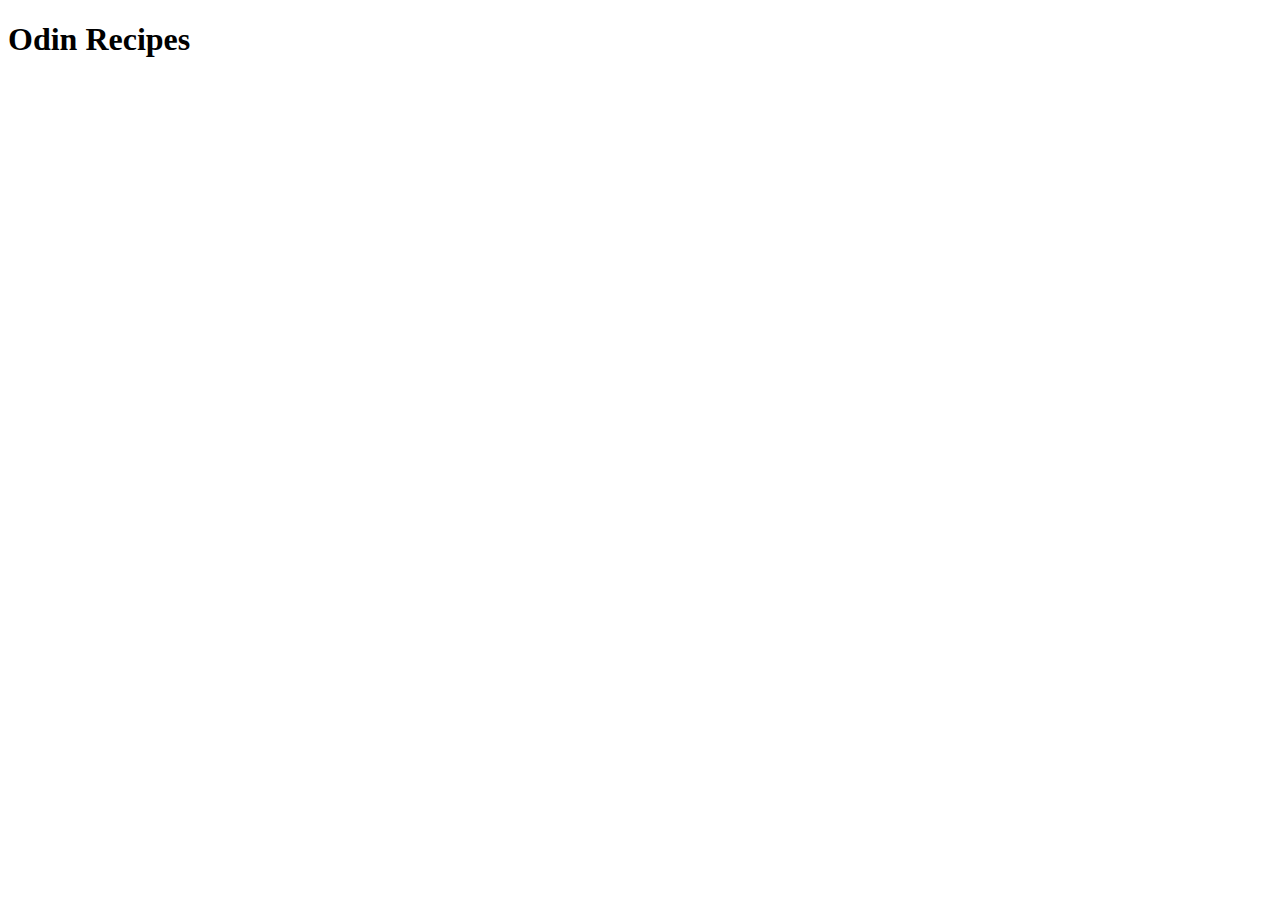
==== index.html @ 6dc096ee "Add index" ====
<!DOCTYPE html>
<html lang="en">
<head>
    <meta charset="UTF-8">
    <meta name="viewport" content="width=device-width, initial-scale=1.0">
    <title>Odin Recipes</title>
</head>
<body>
   <h1>Odin Recipes</h1> 
</body>
</html>
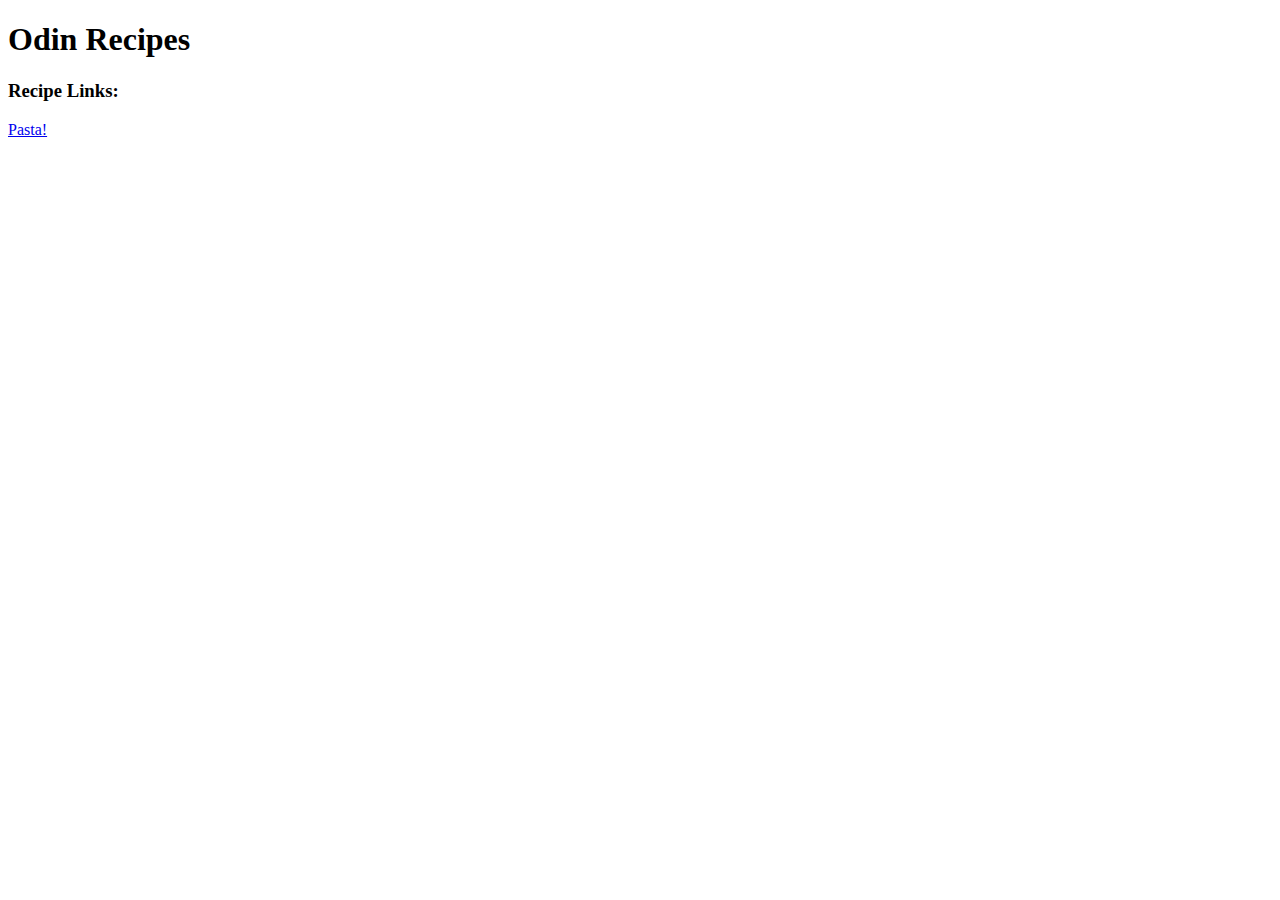
==== commit 117cffe8: "Update index with pasta link" ====
--- a/index.html
+++ b/index.html
@@ -7,5 +7,8 @@
 </head>
 <body>
    <h1>Odin Recipes</h1> 
+
+   <h3>Recipe Links:</h3>
+   <p><a href="recipes/pasta.html">Pasta!</a></p>
 </body>
 </html>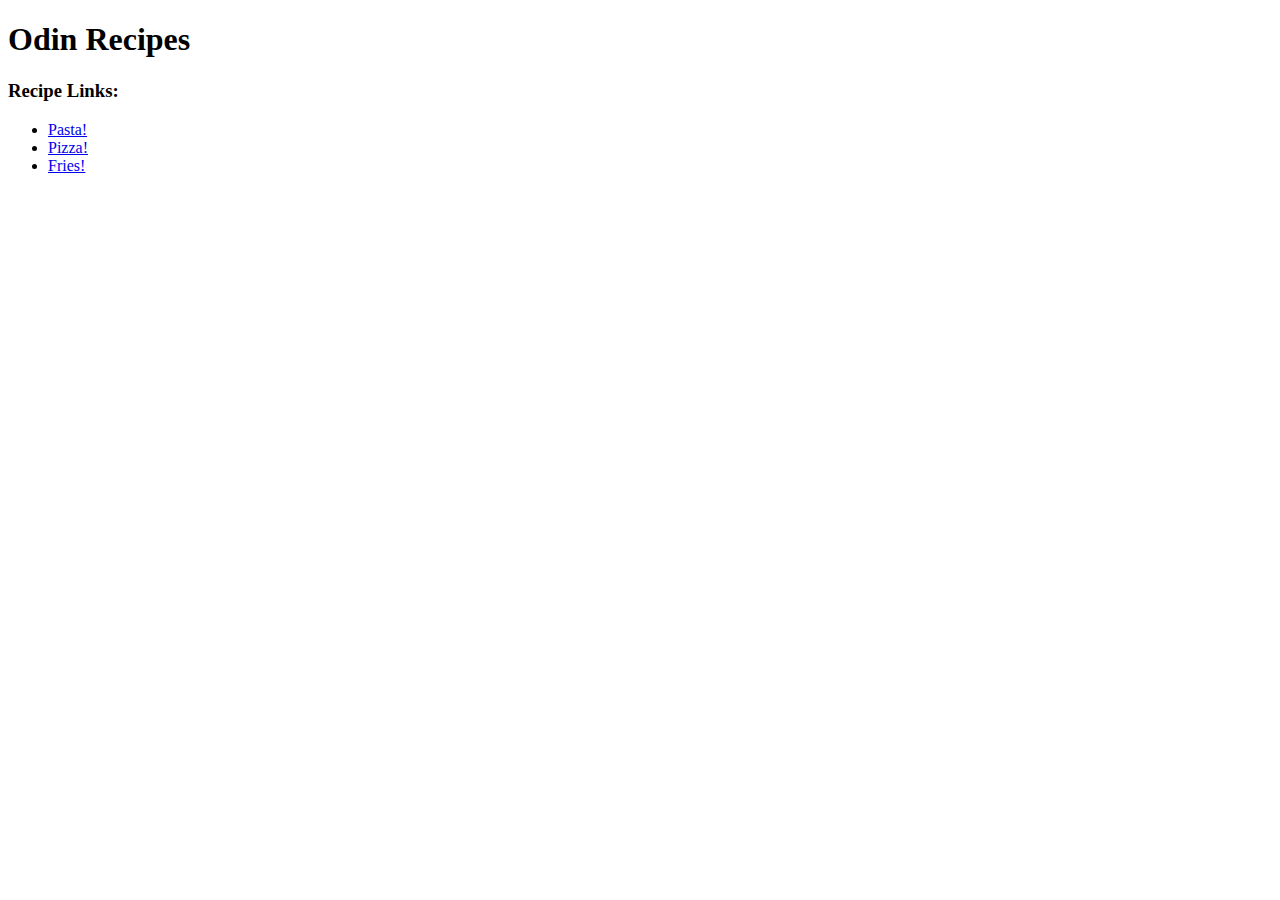
==== commit 4ef958fb: "Add pizza and fries link to homepage" ====
--- a/index.html
+++ b/index.html
@@ -9,6 +9,10 @@
    <h1>Odin Recipes</h1> 
 
    <h3>Recipe Links:</h3>
-   <p><a href="recipes/pasta.html">Pasta!</a></p>
+   <ul>
+    <li><a href="recipes/pasta.html">Pasta!</a></li>
+    <li><a href="recipes/pizza.html">Pizza!</a></li>
+    <li><a href="recipes/fries.html">Fries!</a></li>
+</ul>
 </body>
 </html>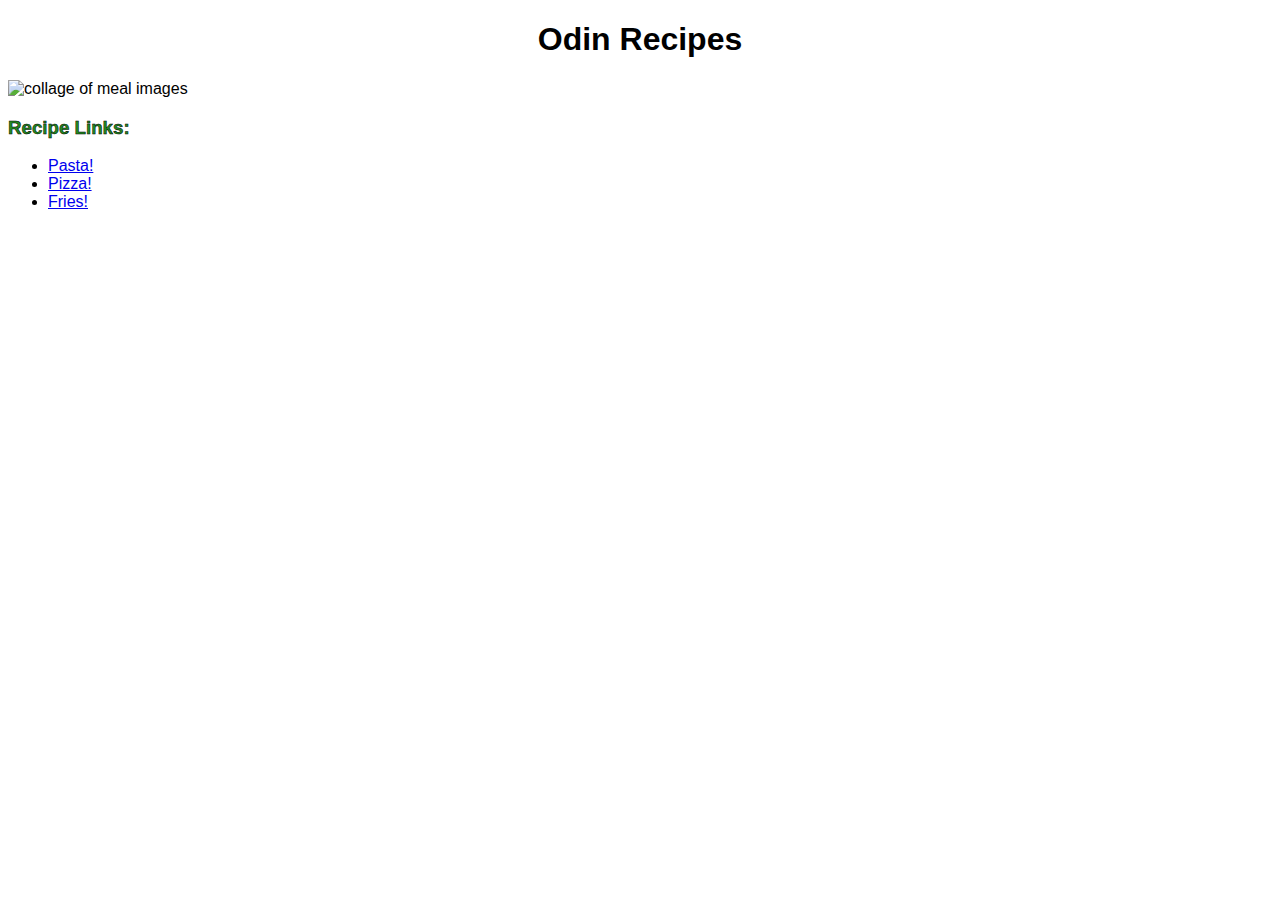
==== commit b9337bcd: "add img to homepage" ====
--- a/index.html
+++ b/index.html
@@ -4,10 +4,11 @@
     <meta charset="UTF-8">
     <meta name="viewport" content="width=device-width, initial-scale=1.0">
     <title>Odin Recipes</title>
+    <link rel="stylesheet" href="style.css">
 </head>
 <body>
    <h1>Odin Recipes</h1> 
-
+    <img src="https://www.cookwithkushi.com/wp-content/uploads/2024/07/easy_lunchbox_recipes_for_kids_adults.jpg" alt="collage of meal images">
    <h3>Recipe Links:</h3>
    <ul>
     <li><a href="recipes/pasta.html">Pasta!</a></li>
--- a/style.css
+++ b/style.css
@@ -0,0 +1,17 @@
+* {
+    font-family: Verdana, Geneva, Tahoma, sans-serif;
+}
+
+h1 {
+    text-align: center;
+}
+
+h3 {
+    color: forestgreen;
+    -webkit-text-stroke: .5px;
+    -webkit-text-stroke-color: black;
+}
+
+.homepagelink {
+    text-align: center;
+}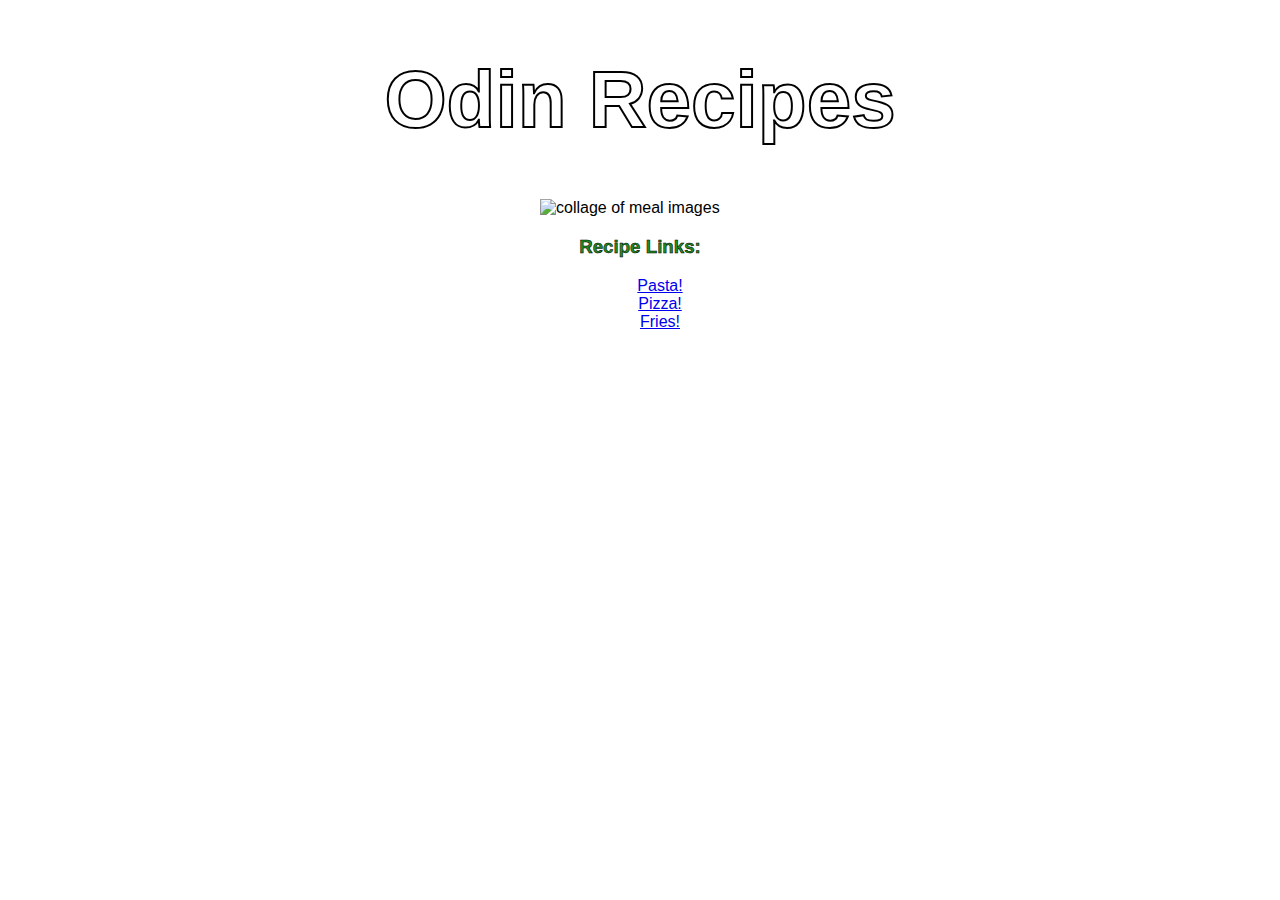
==== commit 9290de16: "add homepage image and centering and h1 update" ====
--- a/index.html
+++ b/index.html
@@ -8,12 +8,12 @@
 </head>
 <body>
    <h1>Odin Recipes</h1> 
-    <img src="https://www.cookwithkushi.com/wp-content/uploads/2024/07/easy_lunchbox_recipes_for_kids_adults.jpg" alt="collage of meal images">
-   <h3>Recipe Links:</h3>
-   <ul>
+    <img src="https://www.cookwithkushi.com/wp-content/uploads/2024/07/easy_lunchbox_recipes_for_kids_adults.jpg" alt="collage of meal images" class="homepageimage">
+    <h3 class="mainrecipelinks">Recipe Links:</h3>
+    <ul class="centeredlist">
     <li><a href="recipes/pasta.html">Pasta!</a></li>
     <li><a href="recipes/pizza.html">Pizza!</a></li>
     <li><a href="recipes/fries.html">Fries!</a></li>
-</ul>
+    </ul>
 </body>
 </html>--- a/style.css
+++ b/style.css
@@ -4,6 +4,10 @@
 
 h1 {
     text-align: center;
+    font-size: 80px;
+    color: white;
+    -webkit-text-stroke: 2px;
+    -webkit-text-stroke-color: black;
 }
 
 h3 {
@@ -14,4 +18,22 @@
 
 .homepagelink {
     text-align: center;
+}
+
+.homepageimage {
+    height: auto;
+    width: 200px;
+    display: block;
+    margin-left: auto;
+    margin-right: auto;
+}
+
+h3.mainrecipelinks {
+    text-align: center;
+}
+
+.centeredlist {
+ text-align: center;
+ list-style-position: inside;
+ list-style-type: none;
 }